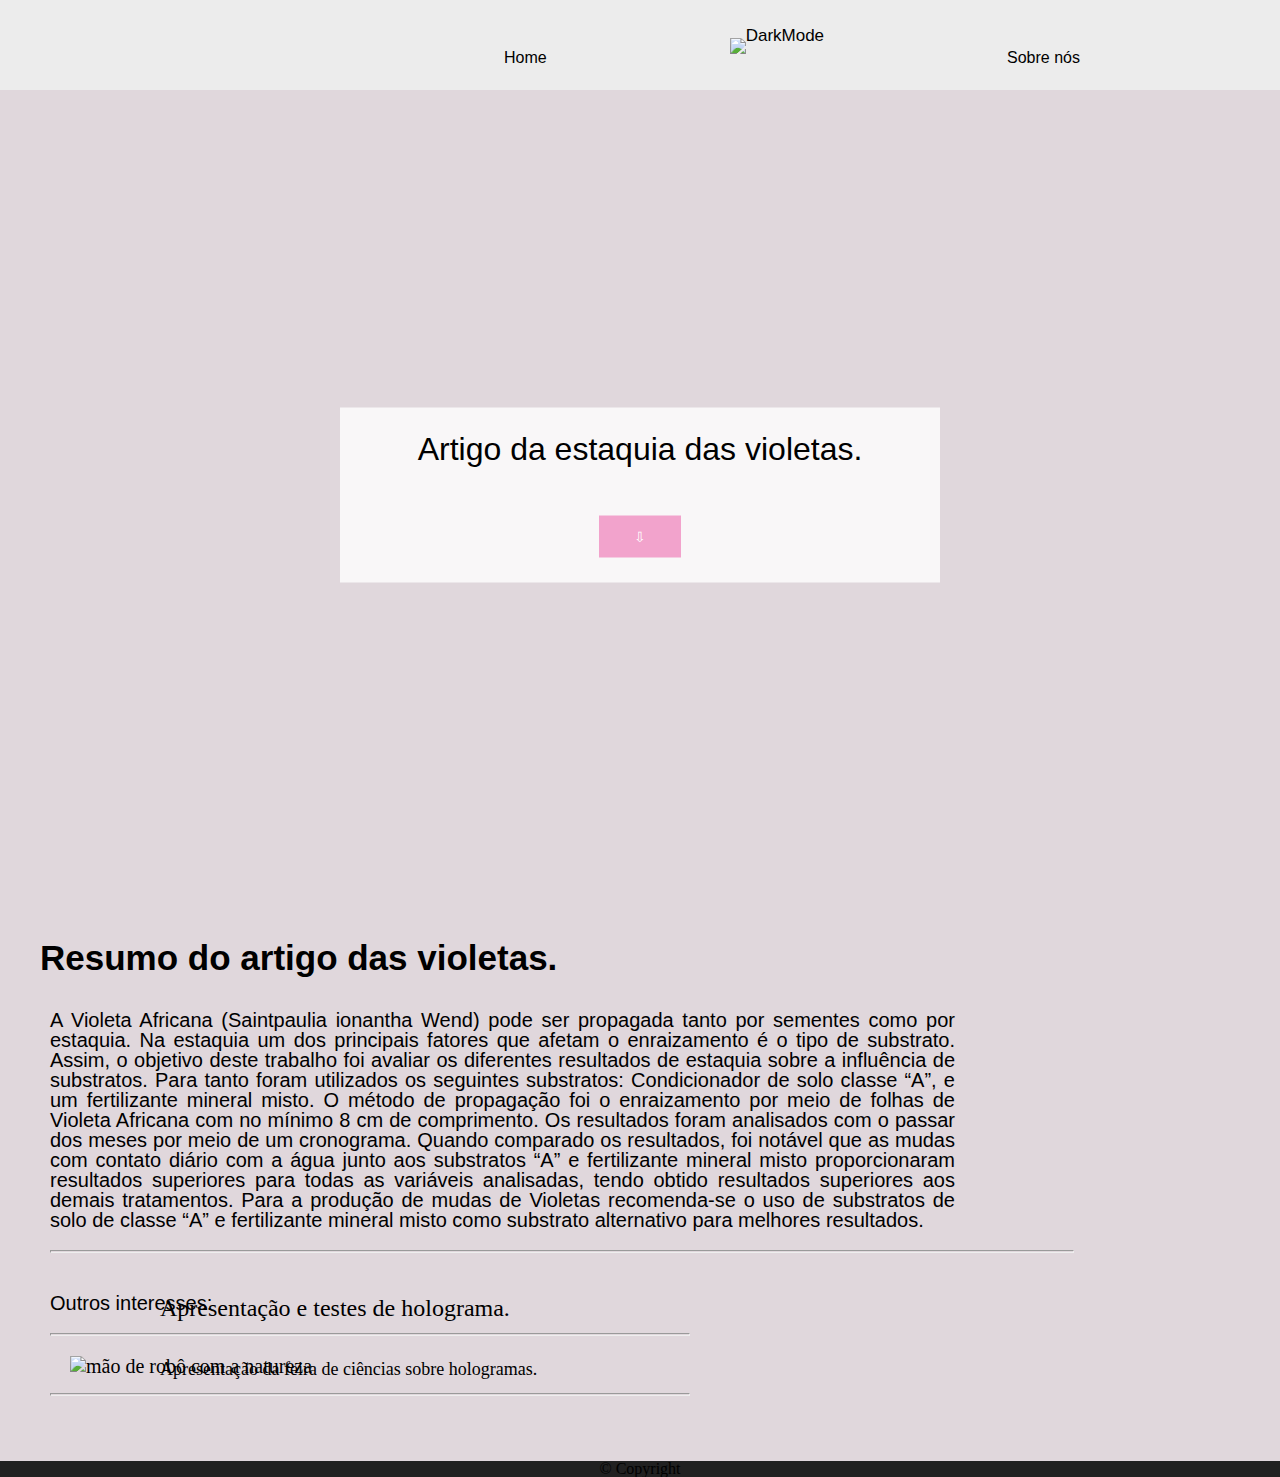
==== index2.html @ fbbc15b3 "Add files via upload" ====
<!DOCTYPE html>

<html lang="pt-br">

    <head>
        <meta charset="UTF-8">
        <meta name="viewport" content="width-devide-width, initial-scale= 1.0">
        <link rel="stylesheet" href="https://cdnjs.cloudflare.com/ajax/libs/font-awesome/4.7.0/css/font-awesome.min.css">
        <link rel="stylesheet" type="text/css" href="style.css">
        <link rel="stylesheet" href="reset.css">
        <title>Violetas</title>

    </head>

    <body>
       <nav id="nav"> 
        <div class="layers">   
            <div class="layer1"></div>
            <div class="layer2"></div>
            <div class="layer3"></div>
        </div>
        <div class="logo">
            <span class="logo-text"></span>
        </div>

        <div class="menu">  
            <ul id="menu" class="lista">
                <li class="itens"><a href="index.html">Home</a></li>
                <button class="darkmodebutton" onclick="darkMode()"><li class="darkmodelista"><img class="DarkMode" src="./img/darkmode.png">DarkMode</li></button>
                <li class="itens"><a href="index5.html">Sobre nós</a></li>
            </ul>
        </div>
       </nav> 

       <section class="principal1">
            <div class="banner">
                <h1>Artigo da estaquia das violetas.</h1>
                <a href="#robótica">⇩</a>
            </div>
            

       </section>

       <section class="conteúdo">
        <div class="pontinhos">
            <div class="fechar">
                <i class="fa fa-times"></i>
            </div>
            <div class="pontinhosmenu">
                <ul class="listapontinhos">
                    <li class="lista-p-itens"><a href="index.html">Home</a></li>
                    <button class="darkmodebutton" onclick="darkMode()"><li class="darkmodelista">DarkMode</li></button>
                    
                </ul>
            </div>

        </div>
       </section>
       <main>
        <section class="informações">
             <div class="1parte">
                 <p class="créditos2"></p>
                 <h1 class="titulos" id="robótica">Resumo do artigo das violetas.</h1>
                     <div>

                        <p class="paragrafos">A Violeta Africana (Saintpaulia ionantha Wend) pode ser propagada tanto por sementes como por estaquia. Na estaquia um dos principais fatores que afetam o enraizamento é o tipo de substrato. Assim, o objetivo deste trabalho foi avaliar os diferentes resultados de estaquia sobre a influência de substratos. Para tanto foram utilizados os seguintes substratos: Condicionador de solo classe “A”, e um fertilizante mineral misto. O método de propagação foi o enraizamento por meio de folhas de Violeta Africana com no mínimo 8 cm de comprimento. Os resultados foram analisados com o passar dos meses por meio de um cronograma. Quando comparado os resultados, foi notável que as mudas com contato diário com a água junto aos substratos “A” e fertilizante mineral misto proporcionaram resultados superiores para todas as variáveis analisadas, tendo obtido resultados superiores aos demais tratamentos. Para a produção de mudas de Violetas recomenda-se o uso de substratos de solo de classe “A” e fertilizante mineral misto como substrato alternativo para melhores resultados.</p>                        
                            
                    </div>
            </div></p>


                     </div>
             </div>
                    <hr>

                    <p class="paragrafos">Outros interesses:</p>

                    <div class="interesses">    
                     <div class="link-1">    
                       <hr class="quebra-linha">
                        <img src="./img/holograma.jfif" class="interesses-img" alt="mão de robô com a natureza">
                        <h2 class="links"><a class="links-página" href="index.html">Apresentação e testes de holograma.</a></h2>
                        <p class="links-1"> Apresentação da feira de ciências sobre hologramas.</p>
                       <hr class="quebra-linha-baixo">
                       <div>  
            </div>
      </main>
       <div class="footer">
	    <footer>
		    <p>&copy; Copyright</p>
	    </footer>
        </div>  
    </section>

       <script type="text/javascript" src="main.js"></script>

    </body>

</html>
---- style.css ----
* {
    margin: 0;
    padding: 0;
    box-sizing: border-box;
    font-size: 20px;
}

html {
    scroll-behavior: smooth;
}

a {
    text-decoration: none;
}

.relações-link {
    color: black;
}

#nav {
    display: flex;
    justify-content: space-between;
    align-items: center;
    height: 10vh;
    background-color: #ececec;

}  

.logo {
    padding-left: 2em ;
}

.logo-text {
    font-size: 2em;

}
.menu {
    width: 45%;
    margin-left: 8.5em;

}

.lista{
    position: relative;
    right: 200px;
    display: flex;
    justify-content: space-between;

}

.itens {
    position: relative;
    top: 15px;
}

.itens a {
    color: black;
    font-family: sans-serif;
    font-size: 16px;
    transition: 0.5s;
}

.darkmodelista {
    position: relative;
    bottom: 10px;
}

.itens a:hover {
    color: black;
}

.layers {
    height: 28px;
    width: 32px;
    display: none;
}

.layer1, .layer2, .layer3 {
    background-color: black;
    height: 4px;
    margin-top: 4px;
    width: 100%;
    border-radius: 10px;
}

.principal {
    height: calc(100vh - 10vh);
    width: 100%;
    background: url("./img/logo.jfif") center center/cover;
    top: 0;
    left: 0;
    z-index: -1;
}

.principal1 {
    height: calc(100vh - 10vh);
    width: 100%;
    background: url("./img/nature.jpg") center center/cover;
    top: 0;
    left: 0;
    z-index: -1;
}

.principal2 {
    height: calc(100vh - 10vh);
    width: 100%;
    background: url("./img/empatia.jpg") center center/cover;
    top: 0;
    left: 0;
    z-index: -1;
}

.principal3 {
    height: calc(100vh - 10vh);
    width: 100%;
    background: url("./img/impactos.jfif") center center/cover;
    top: 0;
    left: 0;
    z-index: -1;
}

.principal2 .banner {
    height: 175px;
    width: 600px;
    background: rgba(255, 255, 255, 0.8);
    position: relative;
    top: 50%;
    left: 50%;
    transform: translate(-50%, -50%);
    display: flex;
    justify-content: space-around;
    flex-direction: column;
    text-align: center;
    align-items: center;
    font-family: sans-serif;
    z-index: 8;
}

.principal1 .banner {
    height: 175px;
    width: 600px;
    background: rgba(255, 255, 255, 0.8);
    position: relative;
    top: 50%;
    left: 50%;
    transform: translate(-50%, -50%);
    display: flex;
    justify-content: space-around;
    flex-direction: column;
    text-align: center;
    align-items: center;
    font-family: sans-serif;
    z-index: 8;
}

.principal .banner {
    height: 175px;
    width: 600px;
    background: rgba(255, 255, 255, 0.8);
    position: relative;
    top: 50%;
    left: 50%;
    transform: translate(-50%, -50%);
    display: flex;
    justify-content: space-around;
    flex-direction: column;
    text-align: center;
    align-items: center;
    font-family: sans-serif;
    z-index: 8;
}

.principal3 .banner {
    height: 175px;
    width: 600px;
    background: rgba(255, 255, 255, 0.8);
    position: relative;
    top: 50%;
    left: 50%;
    transform: translate(-50%, -50%);
    display: flex;
    justify-content: space-around;
    flex-direction: column;
    text-align: center;
    align-items: center;
    font-family: sans-serif;
    z-index: 8;
}

.banner h1 {
    font-size: 2em;
     
}

.banner a {
    display: flex;
    justify-content: center;
    padding: 1em 2.5em;
    font-size: 14px;
    color: white;
    background-color: #f2a3cc;
    transition: all 0.5s;


}

.links-página-2 {
    color: black;
}

.banner a:hover {
    background-color: #f087bd;
}

.pontinhos {
    display: none;

}

.fa-times {
    margin: 0.5em;
}

.DarkMode {
    position: relative;
    top: 13px;
    width: 40px;
}

.darkmodebutton {
    font-size: 17px;
    border: none;
    background-color: #ececec ;
}

.dark-mode {
    .pontinhos {
        color: #f2a3cc;
        background-color: #2b2d31;
    }
    .darkmodebutton{
        color: #f2a3cc;
        background: linear-gradient(#2b2d31, #353163 );
    }

    .itens a {
        color: #f2a3cc;
    }

    #nav {
        color: #f2a3cc;
        background: linear-gradient(#2b2d31, #353163 );
    }

    .informações {
        color: white;
        background: linear-gradient(#1d1849 10%, #33353a );
    }
    .itens-informações a{
        color: white;
    }
    .links-página{
        color: white;
    
    }
    .links-página-2{
        color: white;
    }
    .relações-link{
        color: white;
    }

}

.titulos {
    padding-bottom: 15px;
    padding-top: 40px;
    padding-left: 40px;
    font-family: sans-serif;
    font-size: 35px;
    font-weight: bold;
}

.titulos1 {
    padding-bottom: 15px;
    padding-top: 40px;
    padding-left: 40px;
    font-family: sans-serif;
    font-size: 40px;
    font-weight: bold;

}

.paragrafos {
    text-align: justify;
    margin-right: 325px;
    font-size: 20px ;
    padding-left: 50px ;
    padding-top: 20px;
    font-family: Arial, Helvetica, sans-serif;
}

.paragrafos2 {
    text-align: justify;
    margin-right: 325px;
    font-size: 25px ;
    padding-left: 50px ;
    padding-top: 20px;
    font-family: Arial, Helvetica, sans-serif;

}

.lista-informações {
    padding-left: 25px;
    padding-top: 30px;
}

.itens-informações {
    font-weight: bold;
    font-size: 20px;
}

.itens-informações a {
    color: black;
    text-decoration: none;
}

.seta {
    position: relative;
    left: 20px;
    top: 10px;

    width: 3%;
}

.ilustração {
    width: 770px;
    margin-left: 80px;
    height: 420px;
}

hr {    
    margin-top: 20px;
    margin-bottom: 20px;
    margin-left: 50px;
    color: black;
	width: 80%;
	height: 3px;    
}

.créditos {
    margin-left: 640px;
    font-size: 14px;
}

.créditos2{
    margin-left: 1000px;
    font-size: 14px;
}

.lista-regras {
    margin-right: 300px ;
    text-align: justify;
    font-size: 20px;
    padding-top: 40px;
    display: list-item;
    margin-left: 60px;
}

.negrito {
    font-weight: bold;
    font-size: 24px;
}

.itens-regras {
    padding-top: 20px;
}

.links {
    position: relative;
    bottom: 80px;
    margin-left: 160px;
    font-size: 24px;
}

.links-div{
    position: relative;
    bottom: 60px;
    margin-left: 160px;
    font-size: 24px;
}

.interesses-img {
    margin-left: 70px;
    width: 6%;
}

.quebra-linha {
    color: black;
	width: 50%;
	height: 3px;  

}

.quebra-linha-baixo {
    width: 50%;
    position: relative;
    bottom: 45px;
}

.links-página{
    color: black;
    position: relative;

}

.link-2 {
    position: relative;
    bottom: 60px;
}

.link-3{
    position: relative;
    bottom: 120px;
}

.links-1 {
    position: relative;
    bottom: 40px;
    margin-left: 160px;
    font-size: 18px;
}

footer {
	background: rgb(33, 33, 33);
}

footer img {
	padding-top: 50px;
	width: 10%;
	position: relative;
	left: 550px;

}

.footer-text {
    font-size: 14px;
}

footer p {
	text-align: center;
}

body {
    background-color: #e0d7dc;
    min-height: 100vh;
}






@media  screen and (max-width: 768px) {
    .logo{
        padding-left: 0;
        position: relative;
        right: 30px;
    }
    .menu{
        display: none;
    }
    .layers{
        margin-left: 2em;
        display: block;
    }
    .principal .banner h1 {
        font-size: 17px;
        width: 400px;
    }
    .banner a {
        font-size: 0.5em;
        padding: 1em 2em;
    }
    .pontinhos{
        display: block;
        position: fixed;
        left: 0;
        top: 0;
        width: 100%;
        height: 100vh;
        z-index: 11;
        background: #ececec;
        overflow: hidden;
        transform: translate(-100%);
        transition: 0.5s linear;
    }
    .pontinhosmenu {
        display: flex;
        height: 80%;
        justify-content: center;
    }
    .listapontinhos {
        height: 100%;
        display: flex;
        flex-direction: column;
        align-items: center;
        justify-content: space-around;
    }
    .pontinhos .fechar {
        position: absolute;
        right: 30px;
        font-size: 1.4em;
    }
    .lista-p-itens {
        font-size: 25px;
        color: #f2a3cc ;
    }
    .lista-p-itens a {
        color: #f2a3cc;
        text-decoration: none;
    }
    .lista-p-itens a:hover {
        color:  #ef7db8;
    }
    .titulos {
        font-size: 25px;
    }
    .titulos1 {
        font-size: 25px;
    }
    .paragrafos{
        margin-right: 80px;
    }
    .paragrafos2{
        margin-right: 80px;
    }
    .lista-informações {
        margin-left: 10px;
    }
    .itens-informações{
        padding-top: 10px;
    }
    .seta {
        width: 40px;
    }
    .ilustração {
        margin-left: 50px;
        height: 100%;
        width: 80%;
    }
    .créditos{
        margin-left: 50px;
    }
    .lista-regras{
        margin-right: 30px;
    }
    .itens-regras {
        margin-left: 5px;
        margin-right: 30px;
    }
    .interesses-img{
        margin-left: 50px;
        width: 10%;
    }
    .links{
        font-size: 20px;
        margin-left: 200px;
    }
    .links-1 {
        margin-left: 200px;
    }
    .quebra-linha, .quebra-linha-baixo{
        width: 80%;
    }
    .créditos2{
        margin-left: 330px;
    }

}

@media screen and (max-width: 480px) {
    *{
        font-size: 16px;
    }
    .principal .banner{
        width: 350px;
        height: 100px;
    }
    
    .principal .banner h1 {
        font-size: 1.2em;
        
    }
    .principal1 .banner{
        width: 350px;
        height: 100px;
    }
    .principal2 .banner{
        width: 350px;
        height: 100px;
    }
    .layers{
        margin-left: 1em;
        display: block;
        width: 30px;
    }
    .lista-p-itens {
        font-size: 25px;
        color: #f2a3cc;
    }
    .lista-p-itens a {
        color: #f2a3cc;
        text-decoration: none;
    }
    .lista-p-itens a:hover {
        color:  #ef7db8;
    }
    .titulos {
        font-size: 25px;
    }
    .titulos1 {
        font-size: 25px;
    }
    .paragrafos{
        margin-right: 80px;
    }
    .paragrafos2{
        margin-right: 80px;
    }
    .lista-informações {
        margin-left: 10px;
    }
    .itens-informações{
        padding-top: 10px;
    }
    .seta {
        width: 40px;
    }
    .ilustração {
        margin-left: 50px;
        height: 100%;
        width: 80%;
    }
    .créditos{
        margin-left: 50px;
    }
    .créditos2{
        margin-left: 275px;
    }
    .lista-regras{
        margin-right: 30px;
    }
    .itens-regras {
        margin-left: 5px;
        margin-right: 30px;
    }
    .interesses-img{
        margin-left: 50px;
        width: 15%;
    }
    .links{
        font-size: 20px;
        margin-left: 120px;
    }
    .links-página-2{
        position: relative;
        top: 6px;
        color: black;
    }
    .links-1 {
        margin-left: 120px;
    }
    .quebra-linha, .quebra-linha-baixo{
        width: 80%;
    }
    .link-2{
        font-size: 12px;
    }
}
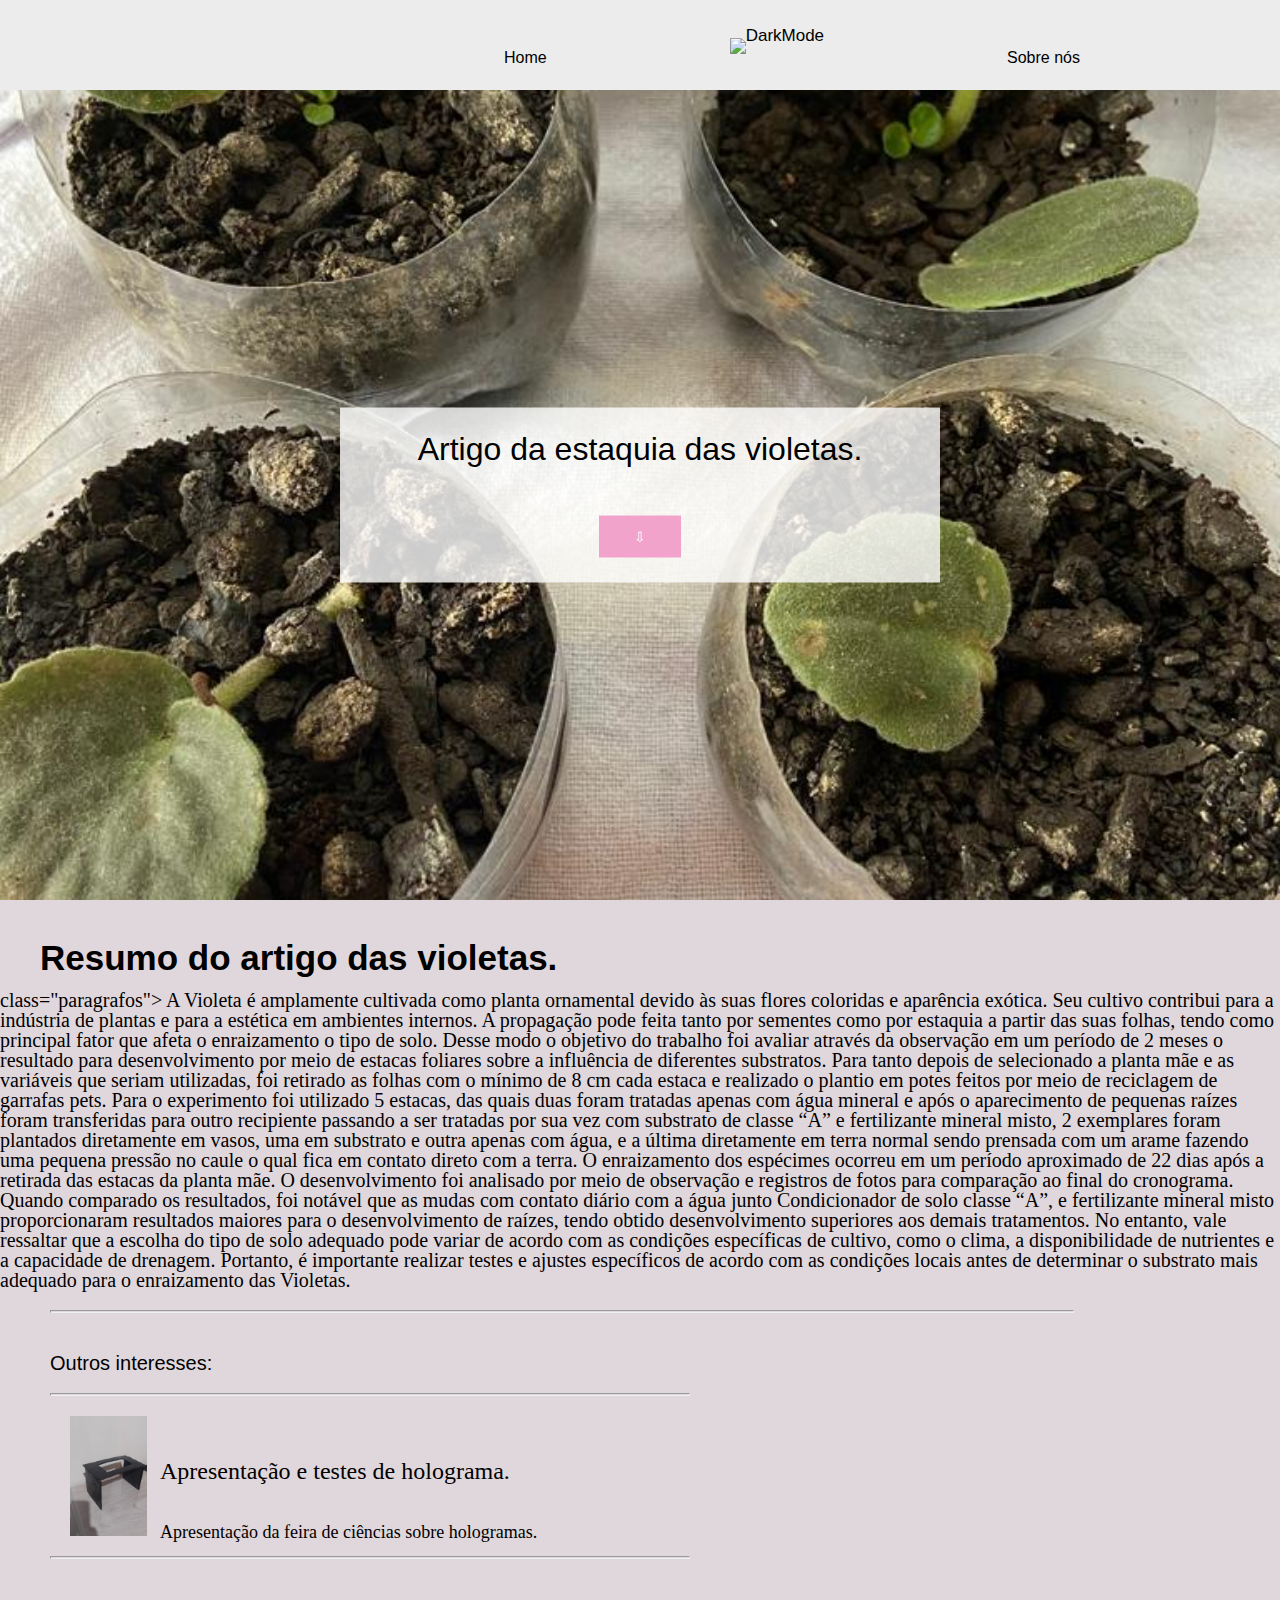
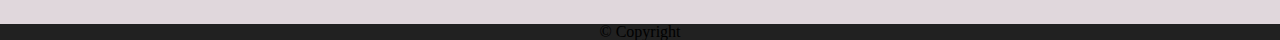
==== commit c8ab8368: "Atualizar o index2.html" ====
--- a/index2.html
+++ b/index2.html
@@ -63,7 +63,7 @@
                  <h1 class="titulos" id="robótica">Resumo do artigo das violetas.</h1>
                      <div>
 
-                        <p class="paragrafos">A Violeta Africana (Saintpaulia ionantha Wend) pode ser propagada tanto por sementes como por estaquia. Na estaquia um dos principais fatores que afetam o enraizamento é o tipo de substrato. Assim, o objetivo deste trabalho foi avaliar os diferentes resultados de estaquia sobre a influência de substratos. Para tanto foram utilizados os seguintes substratos: Condicionador de solo classe “A”, e um fertilizante mineral misto. O método de propagação foi o enraizamento por meio de folhas de Violeta Africana com no mínimo 8 cm de comprimento. Os resultados foram analisados com o passar dos meses por meio de um cronograma. Quando comparado os resultados, foi notável que as mudas com contato diário com a água junto aos substratos “A” e fertilizante mineral misto proporcionaram resultados superiores para todas as variáveis analisadas, tendo obtido resultados superiores aos demais tratamentos. Para a produção de mudas de Violetas recomenda-se o uso de substratos de solo de classe “A” e fertilizante mineral misto como substrato alternativo para melhores resultados.</p>                        
+                        <p> class="paragrafos">  A Violeta é amplamente cultivada como planta ornamental devido às suas flores coloridas e aparência exótica. Seu cultivo contribui para a indústria de plantas e para a estética em ambientes internos. A propagação pode feita tanto por sementes como por estaquia a partir das suas folhas, tendo como principal fator que afeta o enraizamento o tipo de solo. Desse modo o objetivo do trabalho foi avaliar através da observação em um período de 2 meses o resultado para desenvolvimento por meio de estacas foliares sobre a influência de diferentes substratos. Para tanto depois de selecionado a planta mãe e as variáveis que seriam utilizadas, foi retirado as folhas com o mínimo de 8 cm cada estaca e realizado o plantio em potes feitos por meio de reciclagem de garrafas pets. Para o experimento foi utilizado 5 estacas, das quais duas foram tratadas apenas com água mineral e após o aparecimento de pequenas raízes foram transferidas para outro recipiente passando a ser tratadas por sua vez com substrato de classe “A” e fertilizante mineral misto, 2 exemplares foram plantados diretamente em vasos, uma em substrato e outra apenas com água, e a última diretamente em terra normal sendo prensada com um arame fazendo uma pequena pressão no caule o qual fica em contato direto com a terra. O enraizamento dos espécimes ocorreu em um período aproximado de 22 dias após a retirada das estacas da planta mãe. O desenvolvimento foi analisado por meio de observação e registros de fotos para comparação ao final do cronograma. Quando comparado os resultados, foi notável que as mudas com contato diário com a água junto Condicionador de solo classe “A”, e fertilizante mineral misto proporcionaram resultados maiores para o desenvolvimento de raízes, tendo obtido desenvolvimento superiores aos demais tratamentos. No entanto, vale ressaltar que a escolha do tipo de solo adequado pode variar de acordo com as condições específicas de cultivo, como o clima, a disponibilidade de nutrientes e a capacidade de drenagem. Portanto, é importante realizar testes e ajustes específicos de acordo com as condições locais antes de determinar o substrato mais adequado para o enraizamento das Violetas.</p>                        
                             
                     </div>
             </div></p>
--- a/style.css
+++ b/style.css
@@ -86,7 +86,7 @@
 .principal {
     height: calc(100vh - 10vh);
     width: 100%;
-    background: url("./img/logo.jfif") center center/cover;
+    background: url("./img/holograma.jfif") center center/cover;
     top: 0;
     left: 0;
     z-index: -1;
@@ -95,7 +95,7 @@
 .principal1 {
     height: calc(100vh - 10vh);
     width: 100%;
-    background: url("./img/nature.jpg") center center/cover;
+    background: url("./img/logo.jfif") center center/cover;
     top: 0;
     left: 0;
     z-index: -1;
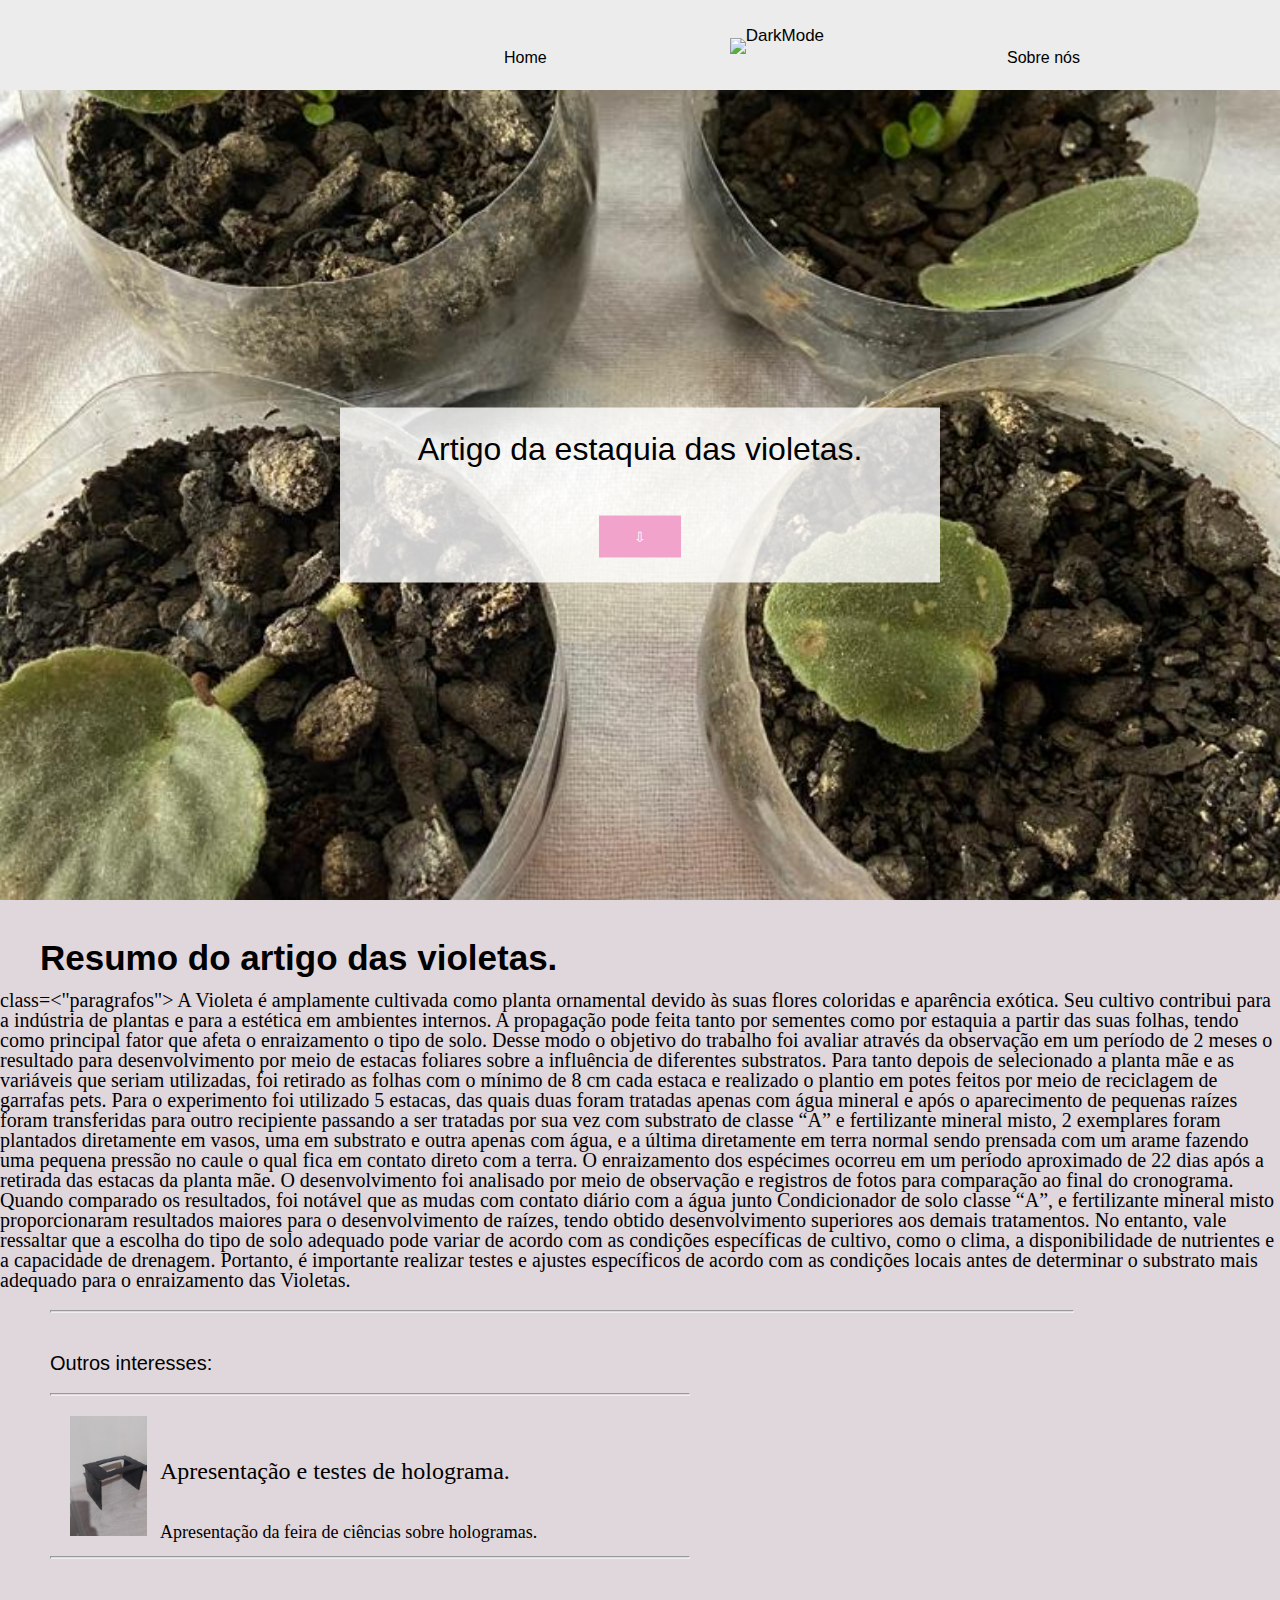
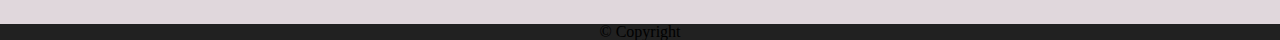
==== commit 2ee08a8f: "Atualizar o index2.html" ====
--- a/index2.html
+++ b/index2.html
@@ -63,7 +63,7 @@
                  <h1 class="titulos" id="robótica">Resumo do artigo das violetas.</h1>
                      <div>
 
-                        <p> class="paragrafos">  A Violeta é amplamente cultivada como planta ornamental devido às suas flores coloridas e aparência exótica. Seu cultivo contribui para a indústria de plantas e para a estética em ambientes internos. A propagação pode feita tanto por sementes como por estaquia a partir das suas folhas, tendo como principal fator que afeta o enraizamento o tipo de solo. Desse modo o objetivo do trabalho foi avaliar através da observação em um período de 2 meses o resultado para desenvolvimento por meio de estacas foliares sobre a influência de diferentes substratos. Para tanto depois de selecionado a planta mãe e as variáveis que seriam utilizadas, foi retirado as folhas com o mínimo de 8 cm cada estaca e realizado o plantio em potes feitos por meio de reciclagem de garrafas pets. Para o experimento foi utilizado 5 estacas, das quais duas foram tratadas apenas com água mineral e após o aparecimento de pequenas raízes foram transferidas para outro recipiente passando a ser tratadas por sua vez com substrato de classe “A” e fertilizante mineral misto, 2 exemplares foram plantados diretamente em vasos, uma em substrato e outra apenas com água, e a última diretamente em terra normal sendo prensada com um arame fazendo uma pequena pressão no caule o qual fica em contato direto com a terra. O enraizamento dos espécimes ocorreu em um período aproximado de 22 dias após a retirada das estacas da planta mãe. O desenvolvimento foi analisado por meio de observação e registros de fotos para comparação ao final do cronograma. Quando comparado os resultados, foi notável que as mudas com contato diário com a água junto Condicionador de solo classe “A”, e fertilizante mineral misto proporcionaram resultados maiores para o desenvolvimento de raízes, tendo obtido desenvolvimento superiores aos demais tratamentos. No entanto, vale ressaltar que a escolha do tipo de solo adequado pode variar de acordo com as condições específicas de cultivo, como o clima, a disponibilidade de nutrientes e a capacidade de drenagem. Portanto, é importante realizar testes e ajustes específicos de acordo com as condições locais antes de determinar o substrato mais adequado para o enraizamento das Violetas.</p>                        
+                        <p> class=<"paragrafos">  A Violeta é amplamente cultivada como planta ornamental devido às suas flores coloridas e aparência exótica. Seu cultivo contribui para a indústria de plantas e para a estética em ambientes internos. A propagação pode feita tanto por sementes como por estaquia a partir das suas folhas, tendo como principal fator que afeta o enraizamento o tipo de solo. Desse modo o objetivo do trabalho foi avaliar através da observação em um período de 2 meses o resultado para desenvolvimento por meio de estacas foliares sobre a influência de diferentes substratos. Para tanto depois de selecionado a planta mãe e as variáveis que seriam utilizadas, foi retirado as folhas com o mínimo de 8 cm cada estaca e realizado o plantio em potes feitos por meio de reciclagem de garrafas pets. Para o experimento foi utilizado 5 estacas, das quais duas foram tratadas apenas com água mineral e após o aparecimento de pequenas raízes foram transferidas para outro recipiente passando a ser tratadas por sua vez com substrato de classe “A” e fertilizante mineral misto, 2 exemplares foram plantados diretamente em vasos, uma em substrato e outra apenas com água, e a última diretamente em terra normal sendo prensada com um arame fazendo uma pequena pressão no caule o qual fica em contato direto com a terra. O enraizamento dos espécimes ocorreu em um período aproximado de 22 dias após a retirada das estacas da planta mãe. O desenvolvimento foi analisado por meio de observação e registros de fotos para comparação ao final do cronograma. Quando comparado os resultados, foi notável que as mudas com contato diário com a água junto Condicionador de solo classe “A”, e fertilizante mineral misto proporcionaram resultados maiores para o desenvolvimento de raízes, tendo obtido desenvolvimento superiores aos demais tratamentos. No entanto, vale ressaltar que a escolha do tipo de solo adequado pode variar de acordo com as condições específicas de cultivo, como o clima, a disponibilidade de nutrientes e a capacidade de drenagem. Portanto, é importante realizar testes e ajustes específicos de acordo com as condições locais antes de determinar o substrato mais adequado para o enraizamento das Violetas.</p>                        
                             
                     </div>
             </div></p>
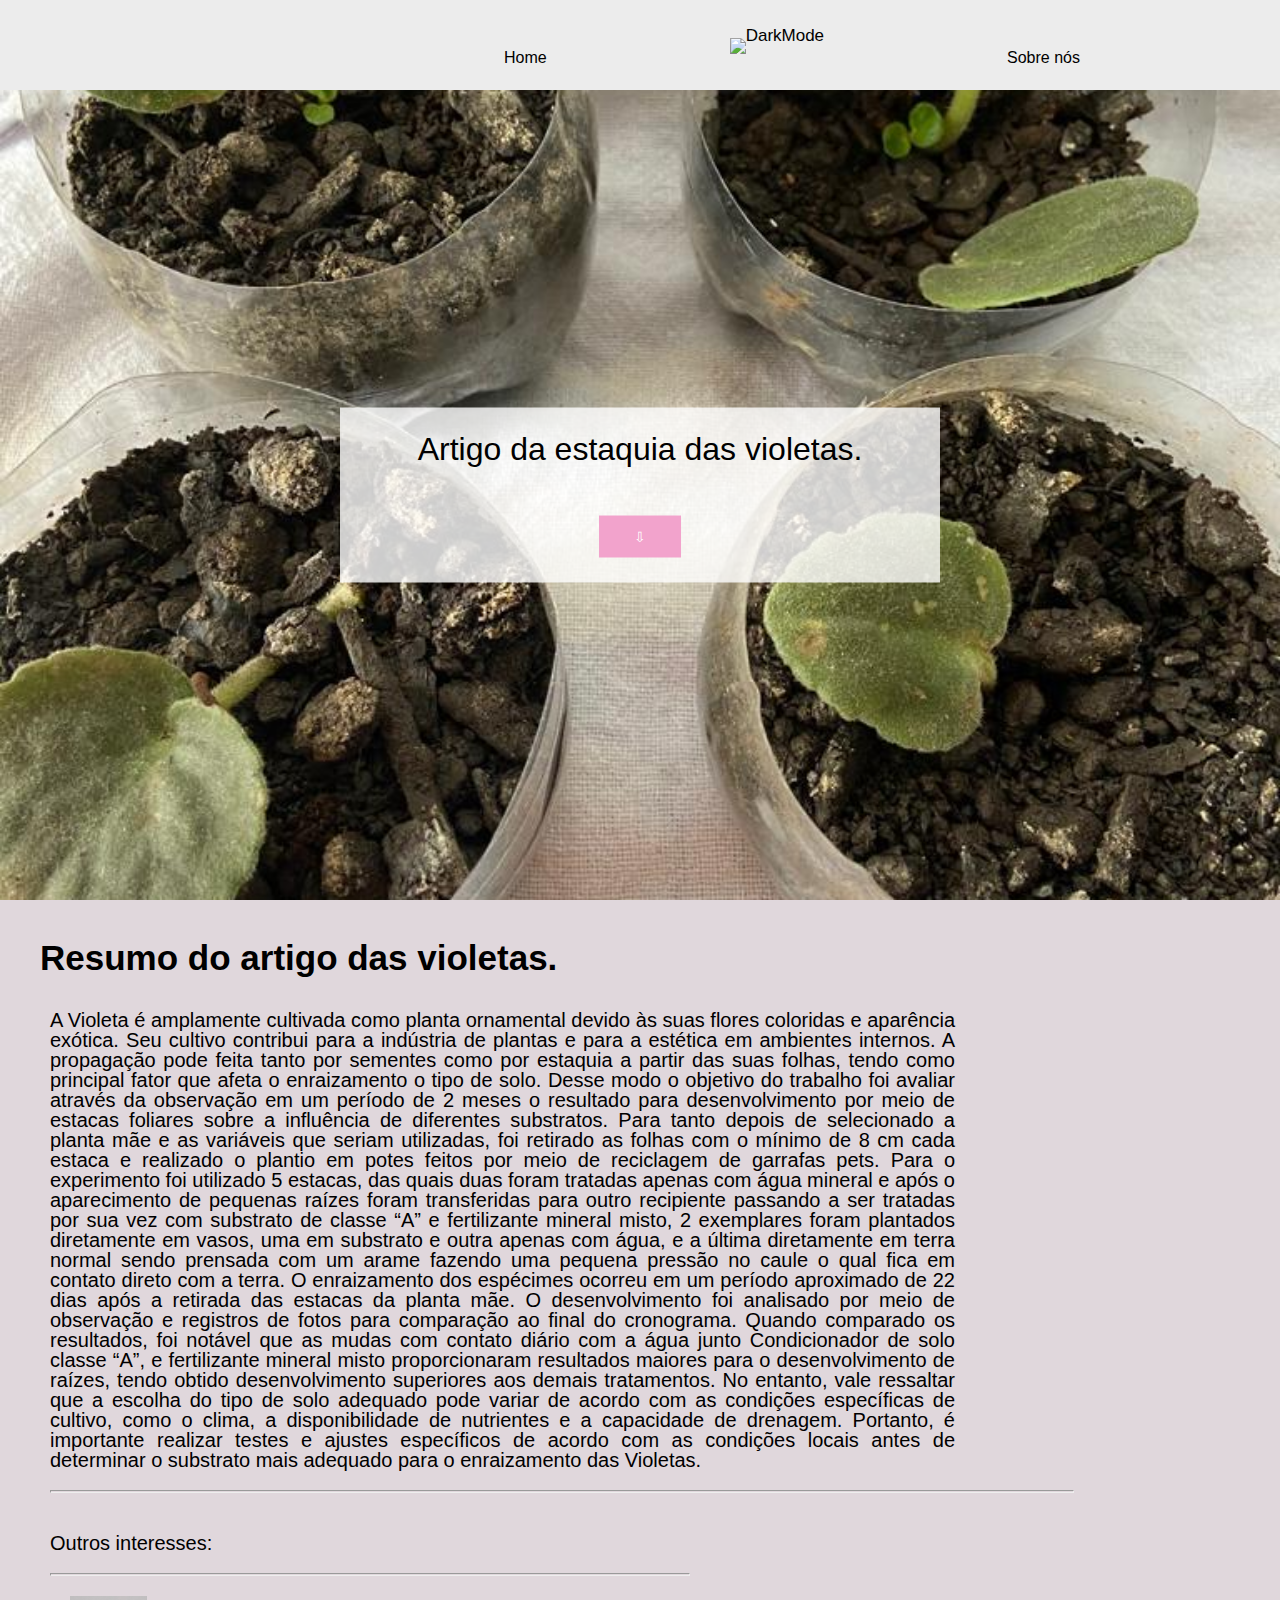
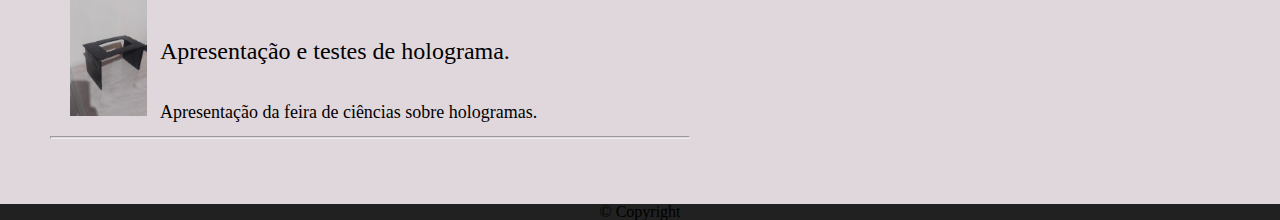
==== commit e5b2d038: "Atualizar o index2.html" ====
--- a/index2.html
+++ b/index2.html
@@ -63,7 +63,7 @@
                  <h1 class="titulos" id="robótica">Resumo do artigo das violetas.</h1>
                      <div>
 
-                        <p> class=<"paragrafos">  A Violeta é amplamente cultivada como planta ornamental devido às suas flores coloridas e aparência exótica. Seu cultivo contribui para a indústria de plantas e para a estética em ambientes internos. A propagação pode feita tanto por sementes como por estaquia a partir das suas folhas, tendo como principal fator que afeta o enraizamento o tipo de solo. Desse modo o objetivo do trabalho foi avaliar através da observação em um período de 2 meses o resultado para desenvolvimento por meio de estacas foliares sobre a influência de diferentes substratos. Para tanto depois de selecionado a planta mãe e as variáveis que seriam utilizadas, foi retirado as folhas com o mínimo de 8 cm cada estaca e realizado o plantio em potes feitos por meio de reciclagem de garrafas pets. Para o experimento foi utilizado 5 estacas, das quais duas foram tratadas apenas com água mineral e após o aparecimento de pequenas raízes foram transferidas para outro recipiente passando a ser tratadas por sua vez com substrato de classe “A” e fertilizante mineral misto, 2 exemplares foram plantados diretamente em vasos, uma em substrato e outra apenas com água, e a última diretamente em terra normal sendo prensada com um arame fazendo uma pequena pressão no caule o qual fica em contato direto com a terra. O enraizamento dos espécimes ocorreu em um período aproximado de 22 dias após a retirada das estacas da planta mãe. O desenvolvimento foi analisado por meio de observação e registros de fotos para comparação ao final do cronograma. Quando comparado os resultados, foi notável que as mudas com contato diário com a água junto Condicionador de solo classe “A”, e fertilizante mineral misto proporcionaram resultados maiores para o desenvolvimento de raízes, tendo obtido desenvolvimento superiores aos demais tratamentos. No entanto, vale ressaltar que a escolha do tipo de solo adequado pode variar de acordo com as condições específicas de cultivo, como o clima, a disponibilidade de nutrientes e a capacidade de drenagem. Portanto, é importante realizar testes e ajustes específicos de acordo com as condições locais antes de determinar o substrato mais adequado para o enraizamento das Violetas.</p>                        
+   <p class="paragrafos">  A Violeta é amplamente cultivada como planta ornamental devido às suas flores coloridas e aparência exótica. Seu cultivo contribui para a indústria de plantas e para a estética em ambientes internos. A propagação pode feita tanto por sementes como por estaquia a partir das suas folhas, tendo como principal fator que afeta o enraizamento o tipo de solo. Desse modo o objetivo do trabalho foi avaliar através da observação em um período de 2 meses o resultado para desenvolvimento por meio de estacas foliares sobre a influência de diferentes substratos. Para tanto depois de selecionado a planta mãe e as variáveis que seriam utilizadas, foi retirado as folhas com o mínimo de 8 cm cada estaca e realizado o plantio em potes feitos por meio de reciclagem de garrafas pets. Para o experimento foi utilizado 5 estacas, das quais duas foram tratadas apenas com água mineral e após o aparecimento de pequenas raízes foram transferidas para outro recipiente passando a ser tratadas por sua vez com substrato de classe “A” e fertilizante mineral misto, 2 exemplares foram plantados diretamente em vasos, uma em substrato e outra apenas com água, e a última diretamente em terra normal sendo prensada com um arame fazendo uma pequena pressão no caule o qual fica em contato direto com a terra. O enraizamento dos espécimes ocorreu em um período aproximado de 22 dias após a retirada das estacas da planta mãe. O desenvolvimento foi analisado por meio de observação e registros de fotos para comparação ao final do cronograma. Quando comparado os resultados, foi notável que as mudas com contato diário com a água junto Condicionador de solo classe “A”, e fertilizante mineral misto proporcionaram resultados maiores para o desenvolvimento de raízes, tendo obtido desenvolvimento superiores aos demais tratamentos. No entanto, vale ressaltar que a escolha do tipo de solo adequado pode variar de acordo com as condições específicas de cultivo, como o clima, a disponibilidade de nutrientes e a capacidade de drenagem. Portanto, é importante realizar testes e ajustes específicos de acordo com as condições locais antes de determinar o substrato mais adequado para o enraizamento das Violetas.</p>                        
                             
                     </div>
             </div></p>
